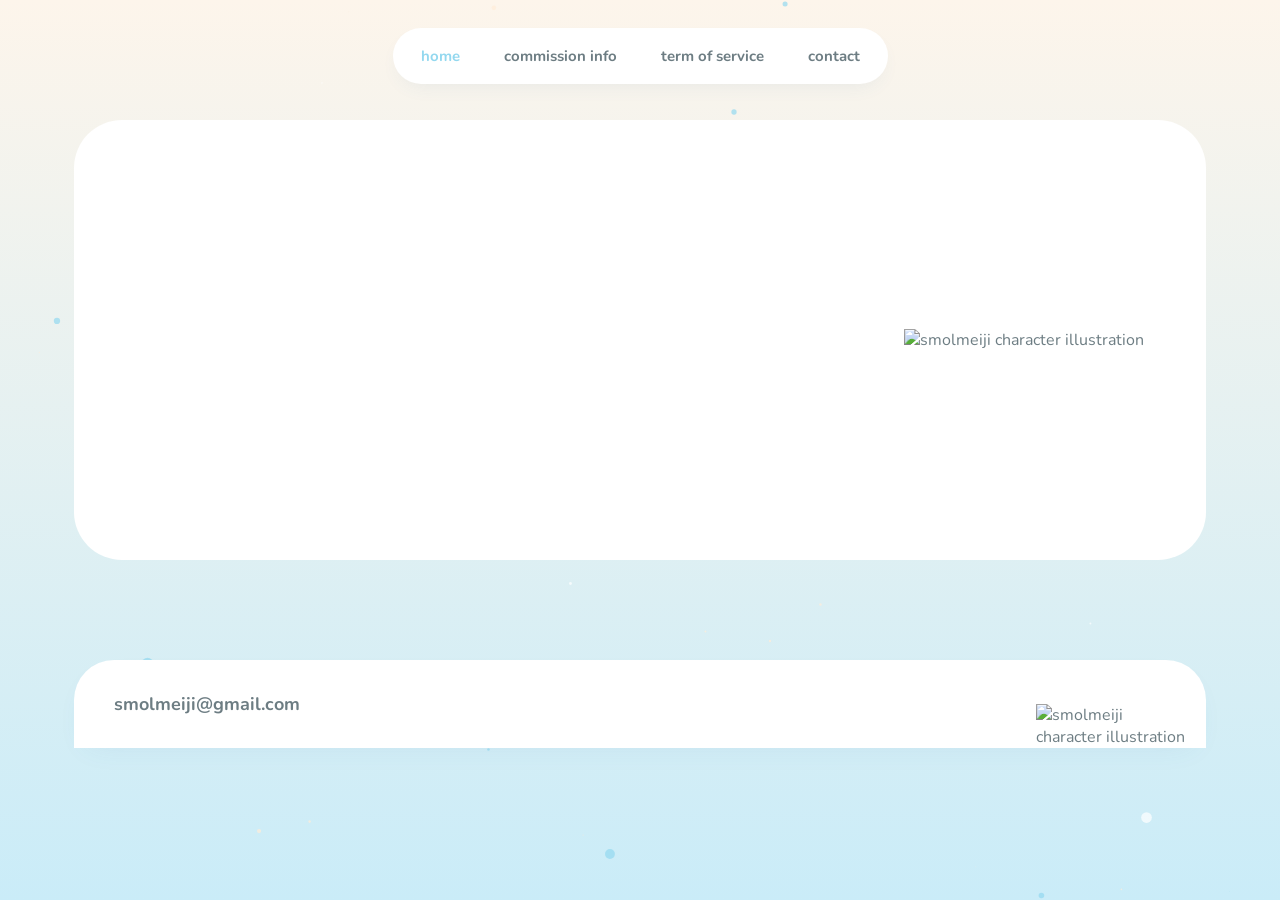
==== index.html @ ba296434 "Add files via upload" ====
<!DOCTYPE html>
<html lang="en">
<head>
<meta charset="UTF-8">
<meta name="viewport" content="width=device-width, initial-scale=1.0">
<title>smolmeiji · home</title>
<link rel="preconnect" href="https://fonts.googleapis.com">
<link rel="preconnect" href="https://fonts.gstatic.com" crossorigin>
<link href="https://fonts.googleapis.com/css2?family=Nunito:ital,wght@0,200..1000;1,200..1000&display=swap" rel="stylesheet">
<link rel="stylesheet" href="style.css">
</head>
<body data-page="home">

<div class="nav-wrap">
  <nav>
    <a class="nav-btn" data-page="home" href="index.html">home</a>
    <a class="nav-btn" data-page="commission" href="commission.html">commission info</a>
    <a class="nav-btn" data-page="tos" href="tos.html">term of service</a>
    <a class="nav-btn" data-page="contact" href="contact.html">contact</a>
  </nav>
</div>

<main>
  <div class="bento">
    <div class="card b-feature hover-lift"><img class="brand-art" src="image/smolmeiji.png" alt="smolmeiji character illustration"></div>
    </div>
  <footer class="site-footer">
    <span class="footer-email">smolmeiji@gmail.com</span>
    <img class="footer-art" src="image/smei-happy.png" alt="smolmeiji character illustration">
  </footer>
</main>

<script src="script.js"></script>
</body>
</html>
---- style.css ----
:root{
  --wood-100:#FDF5EB;
  --blue-100:#F4FCFF;
  --blue-300:#caecf8;
  --blue-500:#B7E7F6;
  --blue-600:#93D8EF;
  --ink-700:#6D7D83;
  --ink-500:#6D7D83;
  --white:#FFFFFF;
  --radius-lg:48px;
  --radius-md:24px;
  --shadow-card:0 10px 30px -14px rgba(63,120,180,0.1);
  --shadow-nav:0 8px 20px -8px rgba(63,120,180,0.1);
}

*{box-sizing:border-box;}
body{
  margin:0;
  font-family:'nunito',sans-serif;
  color:var(--ink-700);
  background:linear-gradient(180deg, var(--wood-100) 0%, var(--blue-300) 100%);
  min-height:100vh;
  width: 100%;
  max-width: 100%;
  overflow-x: hidden;
}

h1,h2,h3{font-family:'nunito', sans-serif;}
a{color:inherit;text-decoration:none;}
button{font-family:inherit;}

.nav-wrap{display:flex;justify-content:center;padding:28px 16px 0;}
nav{
  display:flex;align-items:center;gap:4px;
  background:var(--white);
  border-radius:999px;
  padding:8px;
  box-shadow:var(--shadow-nav);
  overflow-x:auto;
  scrollbar-width:none;
}
nav::-webkit-scrollbar{display:none;}
.nav-btn{
  display:inline-block;
  border:none;background:transparent;
  padding:10px 20px;border-radius:999px;
  font-weight:700;font-size:15px;
  color:var(--ink-700);cursor:pointer;
  white-space:nowrap;
}
.nav-btn.active{color:var(--blue-600);}

main{max-width:1180px;margin:0 auto;padding:36px 24px 0;}

.ribbon-row{display:flex;justify-content:center;margin:20px 0 44px;}
.ribbon{
  position:relative;
  background:linear-gradient(90deg, var(--blue-600), var(--blue-500), var(--blue-600));
  color:var(--white);
  font-size:clamp(22px,4vw,34px);
  font-weight:800;
  letter-spacing:0.5px;
  padding:16px 46px;
  border-radius:14px;
  text-transform:uppercase;
}
.ribbon::before,.ribbon::after{
  content:"";position:absolute;top:0;bottom:0;width:60px;
  background-image:url('ribbon-edge.svg');
  background-size:100% 100%;
  background-repeat:no-repeat;
  z-index: -1;
}
.ribbon::before{ left:-40px; transform: scaleX(-1); -webkit-transform: scaleX(-1); -moz-transform: scaleX(-1); -ms-transform: scaleX(-1); -o-transform: scaleX(-1); }
.ribbon::after{right:-40px;}

.card{
  background:var(--white);
  border-radius:var(--radius-lg);
  box-shadow:var(--shadow-card);
  display:flex;align-items:center;justify-content:center;
  text-align:center;
  padding:24px;
}
.card .line1{font-weight:700;font-size:19px;color:var(--ink-700);}
.card .line2{font-weight:700;font-size:19px;color:var(--ink-700);margin-top:6px;}

.hover-lift{
  transition:transform .18s ease, box-shadow .18s ease;
}
.hover-lift:hover{
  transform:translateY(-4px);
  color:var(--blue-600)
}

/* HOME */
.bento{
  display:grid;
  grid-template-columns:repeat(3,1fr);
  grid-template-rows:210px 210px;
  gap:20px;
  background-color:var(--white);
  border-radius:var(--radius-lg);
  -moz-border-radius:var(--radius-lg);
  -ms-border-radius:var(--radius-lg);
  -o-border-radius:var(--radius-lg);
  -webkit-border-radius:var(--radius-lg);
}
.b-emote{grid-column:1;grid-row:1;}
.b-illust{grid-column:2;grid-row:1;}
.b-feature{grid-column:3;grid-row:1/3;background:none;box-shadow:none;}
.b-motion{grid-column:1;grid-row:2;}
.b-inquiry{grid-column:2;grid-row:2;}
.b-about{grid-column:3;grid-row:3;}
.b-about .line1{font-size:19px;}

/* SITE FOOTER — replaces the old bottom-banner placeholder on every page */
.site-footer{
  position:relative;
  z-index:1;
  background:var(--white);
  border-radius:40px 40px 0px 0px;
  box-shadow:var(--shadow-card);
  padding:32px 40px;
  margin-top:100px;
  margin-bottom:0;
  display:flex;
  align-items:center;
  overflow:visible;
  -webkit-border-radius:40px 40px 0px 0px;
  -moz-border-radius:40px 40px 0px 0px;
  -ms-border-radius:40px 40px 0px 0px;
  -o-border-radius:40px 40px 0px 0px;
}
.footer-email{
  font-weight:700;
  font-size:18px;
  color:var(--ink-700);
}
.footer-art{
  position:absolute;
  right:20px;
  bottom:0;
  width:150px;
  height:auto;
  display:block;
}

/* TERMS OF SERVICE */
.accordion{display:flex;flex-direction:column;gap:16px;margin-bottom:20px;}
.acc-item{background:var(--white);border-radius:var(--radius-md);box-shadow:var(--shadow-card);overflow:hidden;}
.acc-head{
  width:100%;background:none;border:none;cursor:pointer;
  display:flex;align-items:center;justify-content:space-between;
  padding:20px 24px;font-weight:700;font-size:18px;color:var(--ink-700);
  font-family:'Nunito';
}
.acc-chevron{
    display:inline-block;
    width:20px;
    height:20px;
    transition:transform .25s ease;
    background-image: url(icon/mynaui_chevron-up.svg);
    background-size:contain;
    background-repeat:no-repeat;
    background-position:center;
}
.acc-item.open .acc-chevron{transform:rotate(180deg);}
.acc-body{max-height:0;overflow:hidden;transition:max-height .3s ease;background:var(--blue-100);}
.acc-body-inner{padding:4px 24px 22px;}
.acc-body ul{margin:0;padding:0;list-style:none;display:flex;flex-direction:column;gap:10px;}
.acc-body li{font-size:14px;font-weight:600;color:var(--ink-500);padding-left:20px;position:relative;line-height:1.5;}
.acc-body li::before{content:"";position:absolute;left:0;top:7px;width:7px;height:7px;border-radius:50%;background:var(--blue-500);}
.acc-body .placeholder-note{font-size:13px;font-weight:600;color:var(--ink-500);font-style:italic;opacity:0.8;}

/* CONTACT */
.contact-top{display:grid;grid-template-columns:1.4fr 1fr;gap:20px;align-items:stretch;margin-bottom:20px;}
.contact-left{display:flex;flex-direction:column;gap:20px;}
.icon-grid{display:grid;grid-template-columns:repeat(4,1fr);gap:20px;}
.icon-tile{
  background:var(--white);
  border-radius:var(--radius-md);
  aspect-ratio:1;
  display:flex;
  align-items:center;
  justify-content:center;
  box-shadow:var(--shadow-card);
  -webkit-border-radius:var(--radius-md);
  -moz-border-radius:var(--radius-md);
  -ms-border-radius:var(--radius-md);
  -o-border-radius:var(--radius-md);
  margin: 1rem;
}
.icon-tile svg{width:26px;height:26px;}
.icon-tile img{width:26px;height:26px;display:block;}
.queue-card{
  background:var(--white);
  border-radius:var(--radius-md);
  box-shadow:var(--shadow-card);
  padding:20px 26px;
  text-align:center;
  font-weight:700;
  font-size:18px;
  color:var(--ink-700);
  -webkit-border-radius:var(--radius-md);
  -moz-border-radius:var(--radius-md);
  -ms-border-radius:var(--radius-md);
  -o-border-radius:var(--radius-md);
}
.contact-portrait{height:100%;min-height:340px;}

/* COMMISSION INFO (no mockup provided — placeholder only) */
.commission-placeholder{height:420px;}

/* COMMISSION SUB-NAV — switches between package subpages */
.subnav-row{display:flex;justify-content:center;margin:0 0 28px;}
.subnav{
  display:flex;gap:6px;
  background:var(--blue-100);
  border-radius:999px;
  padding:6px;
  overflow-x:auto;
  scrollbar-width:none;
  max-width:100%;
}
.subnav::-webkit-scrollbar{display:none;}
.subnav-btn{
  padding:9px 18px;border-radius:999px;
  font-weight:700;font-size:14px;
  color:var(--ink-700);white-space:nowrap;
}
.subnav-btn.active{background:var(--blue-300);box-shadow:var(--shadow-nav);}

/* COMMISSION HUB — package menu on commission.html */
.package-menu{
  display:grid;
  grid-template-columns:repeat(4,1fr);
  gap:20px;
  margin-bottom:20px;
}
.package-menu-item{
  height:220px;
}
.menu-price{
  margin-top:8px;font-size:14px;font-weight:700;color:var(--blue-700);
}

@media (max-width:640px){
  .package-menu{grid-template-columns:1fr;}
}

/* COMMISSION PACKAGE */
.commission-package{
  display:flex;
  flex-direction: column;
  gap:20px;
  align-items:stretch;
}
.package-image{min-height:460px;min-width: 330px;}
.package-info{
  flex-direction:column;
  align-items:stretch;
  text-align:left;
  padding:28px 32px;
  gap:22px;
  display:flex;
}
.package-head{display:flex;align-items:baseline;justify-content:space-between;flex-wrap:wrap;gap:10px;}
.package-head h3{margin:0;font-size:24px;color:var(--ink-700);}
.package-price{font-size:16px;color:var(--ink-500);font-weight:600;}
.price-value{color:var(--blue-600);font-weight:800;font-size:19px;font-family:'Nunito';}
 
.usage-group{
  display:flex;flex-wrap:wrap;gap:22px;
  background:var(--blue-100);
  border-radius:var(--radius-md);
  padding:16px 20px;
}
.usage-option{
  display:flex;align-items:center;gap:10px;
  background:none;border:none;cursor:pointer;
  font-family:'Nunito';font-weight:700;font-size:16px;
  color:var(--ink-700);padding:0;
}
.checkbox-icon{
  width:22px;height:22px;flex:none;
  background-image:url('icon/akar-icons_check-box-fill-1.svg');
  background-size:contain;background-repeat:no-repeat;
}
.usage-option.checked .checkbox-icon{
  background-image:url('icon/akar-icons_check-box-fill.svg');
}
 
.package-terms{margin:0;padding:0;list-style:none;display:flex;flex-direction:column;gap:12px;}
.package-terms li{
  font-size:14px;font-weight:600;color:var(--ink-500);line-height:1.6;
  padding-left:20px;position:relative;
}
.package-terms li::before{
  content:"";
  position:absolute;
  left:0;
  top:8px;
  width:6px;
  height:6px;
  border-radius:50%;
  background:var(--blue-500);
}
 
/* CAROUSEL */
.carousel-row{
  display:flex;align-items:center;gap:14px;
  margin-top:28px;
}
.carousel-btn{
  flex:none;width:50px;height:50px;border-radius:50%;
  border:none;background:none;padding:0;cursor:pointer;
  box-shadow:var(--shadow-card);border-radius:50%;
}
.carousel-btn img{width:100%;height:100%;display:block;}
.carousel-btn.right img{transform:scaleX(-1);}
.carousel-track{
  flex:1;display:flex;gap:20px;overflow-x:auto;
  scroll-snap-type:x mandatory;scrollbar-width:none;
}
.carousel-track::-webkit-scrollbar{display:none;}
.carousel-item{
  flex:1 0 calc(25% - 15px);min-width:160px;aspect-ratio:1;
  background:var(--white);border-radius:var(--radius-lg);
  box-shadow:var(--shadow-card);
  display:flex;align-items:center;justify-content:center;
  font-weight:700;font-size:19px;color:var(--ink-700);
  scroll-snap-align:start;
  overflow:hidden;
  position:relative;
  text-decoration:none;
}
.carousel-thumb{
  width:100%;
  height:100%;
  object-fit:cover;
  display:block;
}
.carousel-overlay{
  position:absolute;
  inset:0;
  background:rgba(20,30,40,0.1);
  transition:background .2s ease;
  pointer-events:none;
}
.carousel-item:hover .carousel-overlay{background:rgba(20,30,40,0.2);}
.carousel-play{
  position:absolute;
  top:50%;left:50%;
  transform:translate(-50%,-50%);
  width:56px;height:56px;
  border-radius:50%;
  background:var(--white);  
  display:flex;align-items:center;justify-content:center;
  box-shadow:var(--shadow-card);
  transition:transform .2s ease;
  pointer-events:none;
}
.carousel-item:hover .carousel-play{transform:translate(-50%,-50%) scale(1.08);}
.carousel-play svg{width:20px;height:20px;margin-left:3px;color:var(--blue-700);}
.carousel-item img{
  width:100%;
  height:100%;
  object-fit:cover;
  display:block;
}
.carousel-item video{
  width:100%;
  height:100%;
  object-fit:cover;
  display:block;
}
.carousel-item iframe{
  width:100%;
  height:100%;
  border:none;
  display:block;
}

@media (max-width:860px){
  .bento{grid-template-columns:repeat(2,1fr);grid-template-rows:180px 180px 90px 220px;}
  .b-emote{grid-column:1;grid-row:1;}
  .b-illust{grid-column:2;grid-row:1;}
  .b-feature{grid-column:1/3;grid-row:2;}
  .b-motion{grid-column:1;grid-row:3;}
  .b-inquiry{grid-column:2;grid-row:3;}
  .b-about{grid-column:1/3;grid-row:4;height:auto;}
  .contact-top{grid-template-columns:1fr;}
  .contact-portrait{min-height:200px;}
  .icon-grid{grid-template-columns:repeat(4,1fr);}
}

@media (max-width:860px){
  .bento{grid-template-columns:repeat(2,1fr);grid-template-rows:180px 180px 90px 220px;}
  .b-emote{grid-column:1;grid-row:1;}
  .b-illust{grid-column:2;grid-row:1;}
  .b-feature{grid-column:1/3;grid-row:2;}
  .b-motion{grid-column:1;grid-row:3;}
  .b-inquiry{grid-column:2;grid-row:3;}
  .b-about{grid-column:1/3;grid-row:4;height:auto;}
  .contact-top{grid-template-columns:1fr;}
  .contact-portrait{min-height:200px;}
  .icon-grid{grid-template-columns:repeat(4,1fr);}
}
 
.mobile-nav{display:none;}
.mobile-nav-bar{
  width:100%;
  display:flex;align-items:center;justify-content:space-between;
  background:var(--white);
  border:none;
  border-radius:999px;
  padding:16px 24px;
  box-shadow:var(--shadow-nav);
  cursor:pointer;
}
.mobile-nav-current{font-family:'Nunito';font-weight:700;font-size:22px;color:var(--ink-700);}
.mobile-chevron{width:20px;height:20px;color:var(--blue-500);display:flex;transition:transform .25s ease;flex:none;}
.mobile-nav.open .mobile-chevron{transform:rotate(180deg);}
 
.mobile-nav-dropdown{
  margin-top:10px;
  background:var(--white);
  border-radius:20px;
  box-shadow:var(--shadow-nav);
  overflow:hidden;
  max-height:0;
  transition:max-height .3s ease;
}
.mobile-nav.open .mobile-nav-dropdown{max-height:320px;}
.mobile-nav-dropdown a{
  display:block;
  padding:14px 24px;
  font-weight:700;font-size:16px;
  color:var(--ink-700);
  border-top:1px solid var(--blue-100);
}
.mobile-nav-dropdown a:first-child{border-top:none;}
.mobile-nav-dropdown a.active{color:var(--blue-600);}
 
@media (max-width:640px){
  .nav-wrap{display:none;}
  .mobile-nav{
    display:block;
    position:fixed;
    top:16px;left:16px;right:16px;
    z-index:2;
  }
  main{padding-top:96px;}
  .commission-package{
  flex-direction: column;
  }

  .icon-tile{
    margin: 0.5rem;
}}

/* BRAND ART — real illustration used in place of "smolmeiji" placeholder cards */
.brand-card{padding:16px;}
.brand-art{
  max-width:100%;
  max-height:100%;
  object-fit:contain;
  display:block;
}
.card--fill{padding:0;overflow:hidden;}
.card--fill .brand-art{
  width:100%;
  height:100%;
  object-fit:cover;
  border-radius:inherit;
}

.ball {
  position: absolute;
  border-radius: 100%;
  opacity: 0.7;
  z-index: -2;
}
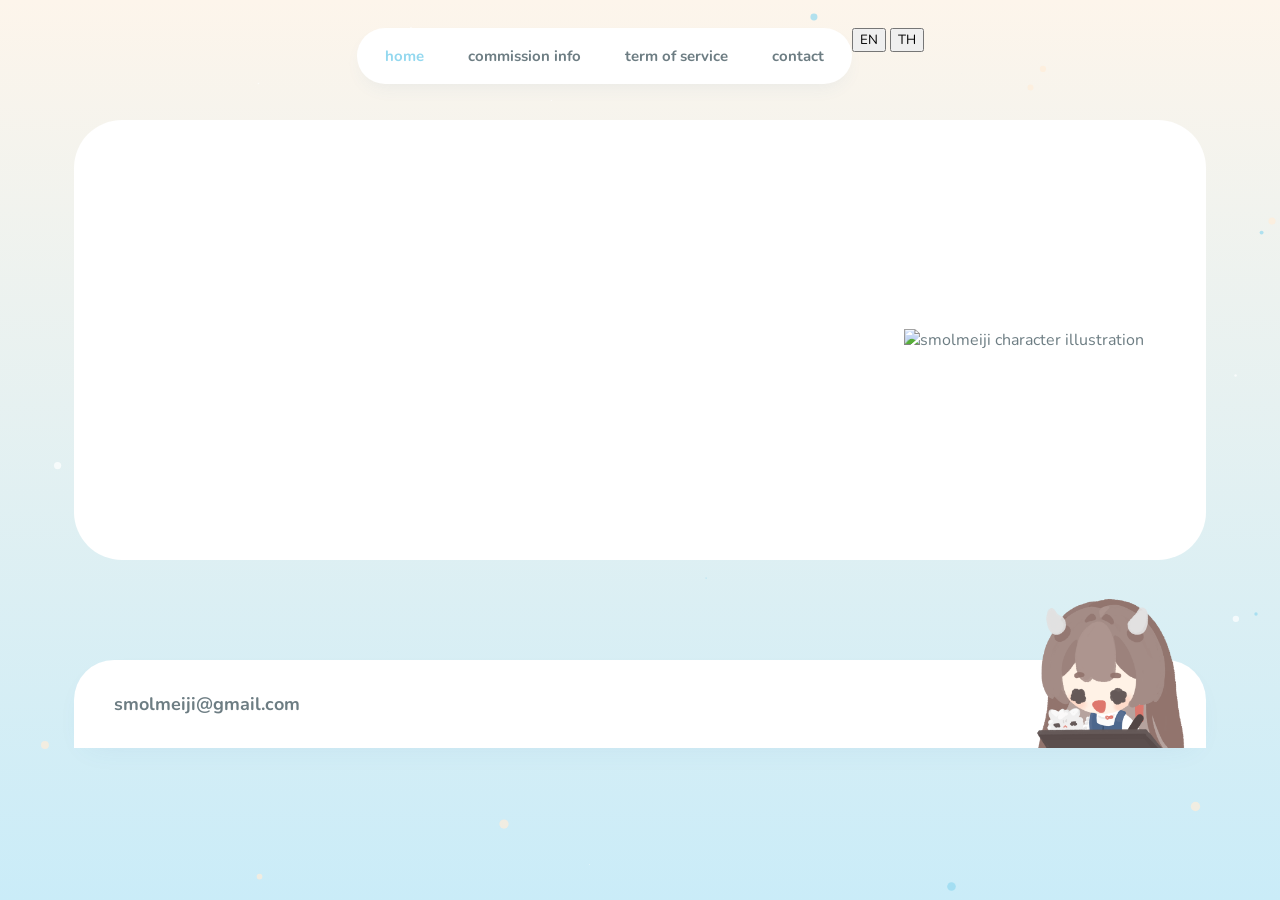
==== commit f860e73f: "Update navigation links with internationalization attributes" ====
--- a/index.html
+++ b/index.html
@@ -3,21 +3,25 @@
 <head>
 <meta charset="UTF-8">
 <meta name="viewport" content="width=device-width, initial-scale=1.0">
-<title>smolmeiji · home</title>
+<title>smolmeiji · icon profile</title>
 <link rel="preconnect" href="https://fonts.googleapis.com">
 <link rel="preconnect" href="https://fonts.gstatic.com" crossorigin>
-<link href="https://fonts.googleapis.com/css2?family=Nunito:ital,wght@0,200..1000;1,200..1000&display=swap" rel="stylesheet">
+<link href="https://fonts.googleapis.com/css2?family=Noto+Sans+Thai:wght@100..900&family=Nunito:ital,wght@0,200..1000;1,200..1000&display=swap" rel="stylesheet">
 <link rel="stylesheet" href="style.css">
 </head>
 <body data-page="home">
 
 <div class="nav-wrap">
   <nav>
-    <a class="nav-btn" data-page="home" href="index.html">home</a>
-    <a class="nav-btn" data-page="commission" href="commission.html">commission info</a>
-    <a class="nav-btn" data-page="tos" href="tos.html">term of service</a>
-    <a class="nav-btn" data-page="contact" href="contact.html">contact</a>
+    <a class="nav-btn" data-page="home" href="index.html" data-i18n="nav.home">home</a>
+<a class="nav-btn" data-page="commission" href="commission.html" data-i18n="nav.commission">commission info</a>
+<a class="nav-btn" data-page="tos" href="tos.html" data-i18n="nav.tos">term of service</a>
+<a class="nav-btn" data-page="contact" href="contact.html" data-i18n="nav.contact">contact</a>
   </nav>
+<div class="lang-switch" role="group" aria-label="Language">
+  <button type="button" class="lang-btn" data-lang="en">EN</button>
+  <button type="button" class="lang-btn" data-lang="th">TH</button>
+</div>
 </div>
 
 <main>
@@ -30,6 +34,7 @@
   </footer>
 </main>
 
+<script src="translations.js"></script>
 <script src="script.js"></script>
 </body>
-</html>+</html>
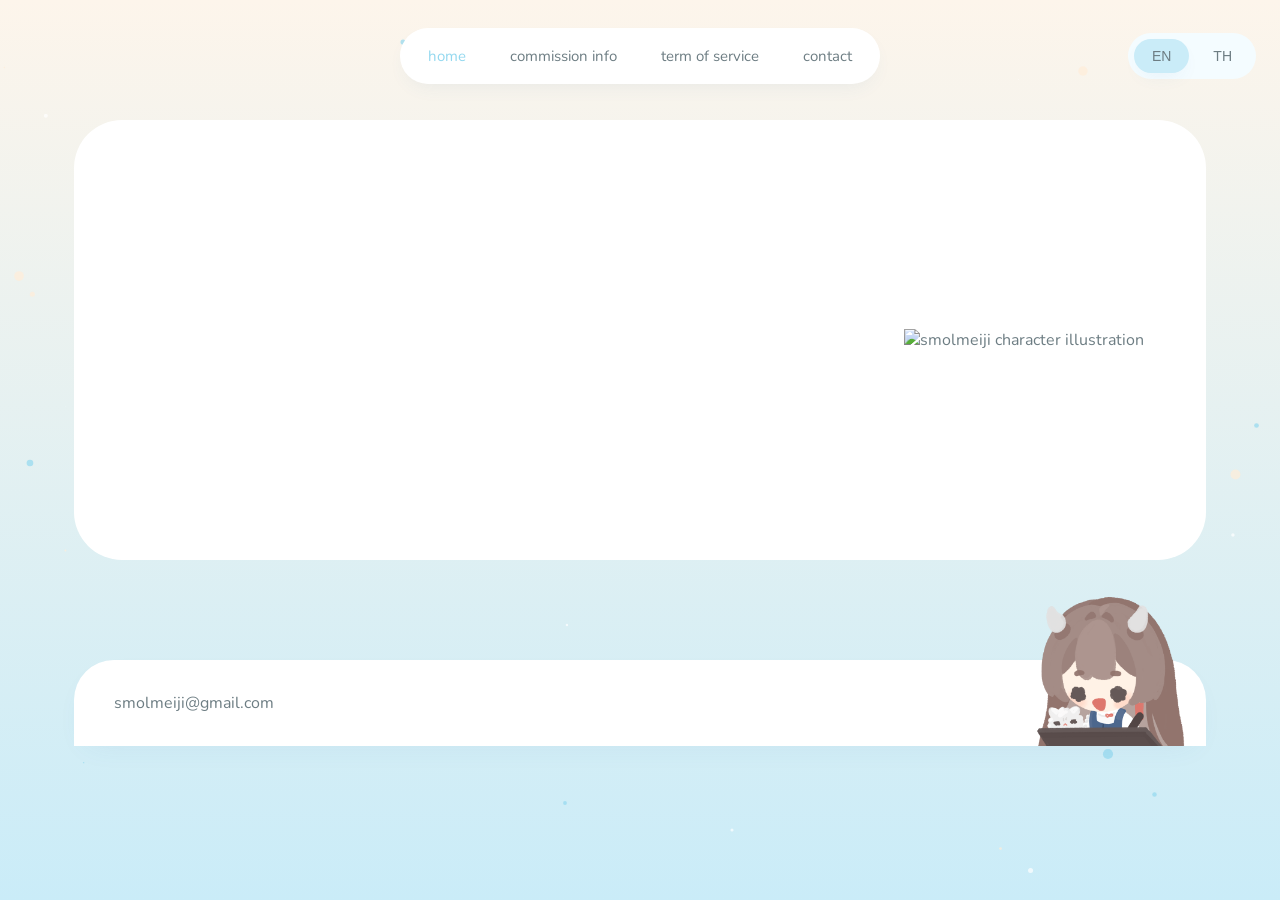
==== commit b1a88adc: "Add favicon link to index.html" ====
--- a/index.html
+++ b/index.html
@@ -3,6 +3,7 @@
 <head>
 <meta charset="UTF-8">
 <meta name="viewport" content="width=device-width, initial-scale=1.0">
+<link rel="icon" type="image/png" href="image/smei-happy.png"/>
 <title>smolmeiji · icon profile</title>
 <link rel="preconnect" href="https://fonts.googleapis.com">
 <link rel="preconnect" href="https://fonts.gstatic.com" crossorigin>
--- a/style.css
+++ b/style.css
@@ -13,23 +13,33 @@
   --shadow-nav:0 8px 20px -8px rgba(63,120,180,0.1);
 }
 
+html[lang="en"] body {
+  font-family: "Nunito", sans-serif;
+}
+
+html[lang="th"] body {
+  font-family: "Noto Sans Thai", sans-serif;
+}
+
 *{box-sizing:border-box;}
 body{
   margin:0;
-  font-family:'nunito',sans-serif;
   color:var(--ink-700);
   background:linear-gradient(180deg, var(--wood-100) 0%, var(--blue-300) 100%);
   min-height:100vh;
   width: 100%;
   max-width: 100%;
   overflow-x: hidden;
-}
-
-h1,h2,h3{font-family:'nunito', sans-serif;}
+  animation:pageIn 1.5s ease both;
+}
+
+body.leaving{opacity:0;transition:opacity .25s ease;}
+
+@keyframes pageIn{from{opacity:0;}to{opacity:1;}}
+
 a{color:inherit;text-decoration:none;}
-button{font-family:inherit;}
-
-.nav-wrap{display:flex;justify-content:center;padding:28px 16px 0;}
+
+.nav-wrap{display:flex;justify-content:center;padding:28px 16px 0;  gap: 16px;}
 nav{
   display:flex;align-items:center;gap:4px;
   background:var(--white);
@@ -44,11 +54,46 @@
   display:inline-block;
   border:none;background:transparent;
   padding:10px 20px;border-radius:999px;
-  font-weight:700;font-size:15px;
+  font-weight:400;font-size:15px;
   color:var(--ink-700);cursor:pointer;
   white-space:nowrap;
 }
 .nav-btn.active{color:var(--blue-600);}
+
+.lang-switch{
+  display:flex;gap:6px;align-self:center;
+  background:var(--blue-100);
+  border-radius:999px;
+  padding:6px;
+}
+.lang-btn{
+  border:none;background:transparent;cursor:pointer;
+  padding:9px 18px;border-radius:999px;
+  font-weight:400;font-size:14px;
+  color:var(--ink-700);
+}
+.lang-btn.active{background:var(--blue-300);box-shadow:var(--shadow-nav);}
+
+/* desktop: nav centered, language switch pinned to the right */
+.nav-wrap{
+  display:grid;
+  grid-template-columns:1fr auto 1fr;
+  align-items:center;
+  gap:16px;
+}
+.nav-wrap nav{grid-column:2;}
+.nav-wrap .lang-switch{
+  grid-column:3;
+  justify-self:end;
+  margin-right:8px;
+}
+
+/* narrow screens that still show the desktop nav: not enough side room,
+   so fall back to the old centered layout */
+@media (max-width:900px){
+  .nav-wrap{display:flex;justify-content:center;}
+  .nav-wrap .lang-switch{margin-right:0;}
+}
 
 main{max-width:1180px;margin:0 auto;padding:36px 24px 0;}
 
@@ -58,7 +103,7 @@
   background:linear-gradient(90deg, var(--blue-600), var(--blue-500), var(--blue-600));
   color:var(--white);
   font-size:clamp(22px,4vw,34px);
-  font-weight:800;
+  font-weight:600;
   letter-spacing:0.5px;
   padding:16px 46px;
   border-radius:14px;
@@ -82,8 +127,8 @@
   text-align:center;
   padding:24px;
 }
-.card .line1{font-weight:700;font-size:19px;color:var(--ink-700);}
-.card .line2{font-weight:700;font-size:19px;color:var(--ink-700);margin-top:6px;}
+.card .line1{font-weight:600;font-size:19px;color:var(--ink-700);}
+.card .line2{font-weight:600;font-size:19px;color:var(--ink-700);margin-top:6px;}
 
 .hover-lift{
   transition:transform .18s ease, box-shadow .18s ease;
@@ -133,8 +178,8 @@
   -o-border-radius:40px 40px 0px 0px;
 }
 .footer-email{
-  font-weight:700;
-  font-size:18px;
+  font-weight:400;
+  font-size:16px;
   color:var(--ink-700);
 }
 .footer-art{
@@ -150,10 +195,9 @@
 .accordion{display:flex;flex-direction:column;gap:16px;margin-bottom:20px;}
 .acc-item{background:var(--white);border-radius:var(--radius-md);box-shadow:var(--shadow-card);overflow:hidden;}
 .acc-head{
-  width:100%;background:none;border:none;cursor:pointer;
+  font-family: inherit; width:100%;background:none;border:none;cursor:pointer;
   display:flex;align-items:center;justify-content:space-between;
-  padding:20px 24px;font-weight:700;font-size:18px;color:var(--ink-700);
-  font-family:'Nunito';
+  padding:20px 24px;font-weight:600;font-size:18px;color:var(--ink-700);
 }
 .acc-chevron{
     display:inline-block;
@@ -169,9 +213,9 @@
 .acc-body{max-height:0;overflow:hidden;transition:max-height .3s ease;background:var(--blue-100);}
 .acc-body-inner{padding:4px 24px 22px;}
 .acc-body ul{margin:0;padding:0;list-style:none;display:flex;flex-direction:column;gap:10px;}
-.acc-body li{font-size:14px;font-weight:600;color:var(--ink-500);padding-left:20px;position:relative;line-height:1.5;}
+.acc-body li{font-size:14px;font-weight:500;color:var(--ink-500);padding-left:20px;position:relative;line-height:1.5;}
 .acc-body li::before{content:"";position:absolute;left:0;top:7px;width:7px;height:7px;border-radius:50%;background:var(--blue-500);}
-.acc-body .placeholder-note{font-size:13px;font-weight:600;color:var(--ink-500);font-style:italic;opacity:0.8;}
+.acc-body .placeholder-note{font-size:13px;font-weight:500;color:var(--ink-500);font-style:italic;opacity:0.8;}
 
 /* CONTACT */
 .contact-top{display:grid;grid-template-columns:1.4fr 1fr;gap:20px;align-items:stretch;margin-bottom:20px;}
@@ -199,7 +243,7 @@
   box-shadow:var(--shadow-card);
   padding:20px 26px;
   text-align:center;
-  font-weight:700;
+  font-weight:600;
   font-size:18px;
   color:var(--ink-700);
   -webkit-border-radius:var(--radius-md);
@@ -226,7 +270,7 @@
 .subnav::-webkit-scrollbar{display:none;}
 .subnav-btn{
   padding:9px 18px;border-radius:999px;
-  font-weight:700;font-size:14px;
+  font-weight:600;font-size:14px;
   color:var(--ink-700);white-space:nowrap;
 }
 .subnav-btn.active{background:var(--blue-300);box-shadow:var(--shadow-nav);}
@@ -242,7 +286,7 @@
   height:220px;
 }
 .menu-price{
-  margin-top:8px;font-size:14px;font-weight:700;color:var(--blue-700);
+  margin-top:8px;font-size:14px;font-weight:600;color:var(--blue-700);
 }
 
 @media (max-width:640px){
@@ -252,7 +296,7 @@
 /* COMMISSION PACKAGE */
 .commission-package{
   display:flex;
-  flex-direction: column;
+  flex-direction: row;
   gap:20px;
   align-items:stretch;
 }
@@ -264,11 +308,12 @@
   padding:28px 32px;
   gap:22px;
   display:flex;
+  width: stretch;
 }
 .package-head{display:flex;align-items:baseline;justify-content:space-between;flex-wrap:wrap;gap:10px;}
-.package-head h3{margin:0;font-size:24px;color:var(--ink-700);}
-.package-price{font-size:16px;color:var(--ink-500);font-weight:600;}
-.price-value{color:var(--blue-600);font-weight:800;font-size:19px;font-family:'Nunito';}
+.package-head h3{font-weight:500;font-size:24px;color:var(--ink-700);}
+.package-price{font-size:16px;color:var(--ink-500);font-weight:500;}
+.price-value{color:var(--blue-600);font-weight:700;font-size:19px;}
  
 .usage-group{
   display:flex;flex-wrap:wrap;gap:22px;
@@ -279,7 +324,7 @@
 .usage-option{
   display:flex;align-items:center;gap:10px;
   background:none;border:none;cursor:pointer;
-  font-family:'Nunito';font-weight:700;font-size:16px;
+  font-family: inherit;font-weight:600;font-size:16px;
   color:var(--ink-700);padding:0;
 }
 .checkbox-icon{
@@ -293,7 +338,7 @@
  
 .package-terms{margin:0;padding:0;list-style:none;display:flex;flex-direction:column;gap:12px;}
 .package-terms li{
-  font-size:14px;font-weight:600;color:var(--ink-500);line-height:1.6;
+  font-size:14px;font-weight:500;color:var(--ink-500);line-height:1.6;
   padding-left:20px;position:relative;
 }
 .package-terms li::before{
@@ -329,7 +374,7 @@
   background:var(--white);border-radius:var(--radius-lg);
   box-shadow:var(--shadow-card);
   display:flex;align-items:center;justify-content:center;
-  font-weight:700;font-size:19px;color:var(--ink-700);
+  font-weight:600;font-size:19px;color:var(--ink-700);
   scroll-snap-align:start;
   overflow:hidden;
   position:relative;
@@ -419,7 +464,7 @@
   box-shadow:var(--shadow-nav);
   cursor:pointer;
 }
-.mobile-nav-current{font-family:'Nunito';font-weight:700;font-size:22px;color:var(--ink-700);}
+.mobile-nav-current{font-family:'noto sans thai';font-weight:500;font-size:20px;color:var(--ink-700);}
 .mobile-chevron{width:20px;height:20px;color:var(--blue-500);display:flex;transition:transform .25s ease;flex:none;}
 .mobile-nav.open .mobile-chevron{transform:rotate(180deg);}
  
@@ -436,7 +481,7 @@
 .mobile-nav-dropdown a{
   display:block;
   padding:14px 24px;
-  font-weight:700;font-size:16px;
+  font-weight:600;font-size:16px;
   color:var(--ink-700);
   border-top:1px solid var(--blue-100);
 }
@@ -451,6 +496,8 @@
     top:16px;left:16px;right:16px;
     z-index:2;
   }
+    .mobile-nav-dropdown .lang-switch{margin:12px 16px;justify-content:center;}
+
   main{padding-top:96px;}
   .commission-package{
   flex-direction: column;
@@ -476,9 +523,45 @@
   border-radius:inherit;
 }
 
+/* LIGHTBOX */
+.lightbox{
+  position:fixed;inset:0;z-index:100;
+  display:flex;align-items:center;justify-content:center;
+  padding:24px;
+  background:rgba(109,125,131,0.55);
+  backdrop-filter:blur(6px);
+  -webkit-backdrop-filter:blur(6px);
+  opacity:0;pointer-events:none;
+  transition:opacity .25s ease;
+}
+.lightbox.open{opacity:1;pointer-events:auto;}
+.lightbox-img{
+  max-width:100%;max-height:100%;
+  border-radius:var(--radius-md);
+  box-shadow:var(--shadow-card);
+  transform:scale(.96);
+  transition:transform .25s ease;
+}
+.lightbox.open .lightbox-img{transform:scale(1);}
+.lightbox-close{
+  position:absolute;top:16px;right:16px;
+  width:44px;height:44px;border-radius:50%;
+  border:none;background:var(--white);
+  color:var(--ink-700);font-size:26px;line-height:1;
+  cursor:pointer;box-shadow:var(--shadow-nav);
+}
+
 .ball {
   position: absolute;
   border-radius: 100%;
   opacity: 0.7;
   z-index: -2;
-}+}
+
+/* ===== fix horizontal overflow ===== */
+
+/* safety net */
+html,body{max-width:100%;overflow-x:hidden;}
+
+/* 1. balls: fixed = ไม่ขยายความกว้างของหน้า */
+.ball{position:fixed;pointer-events:none;}
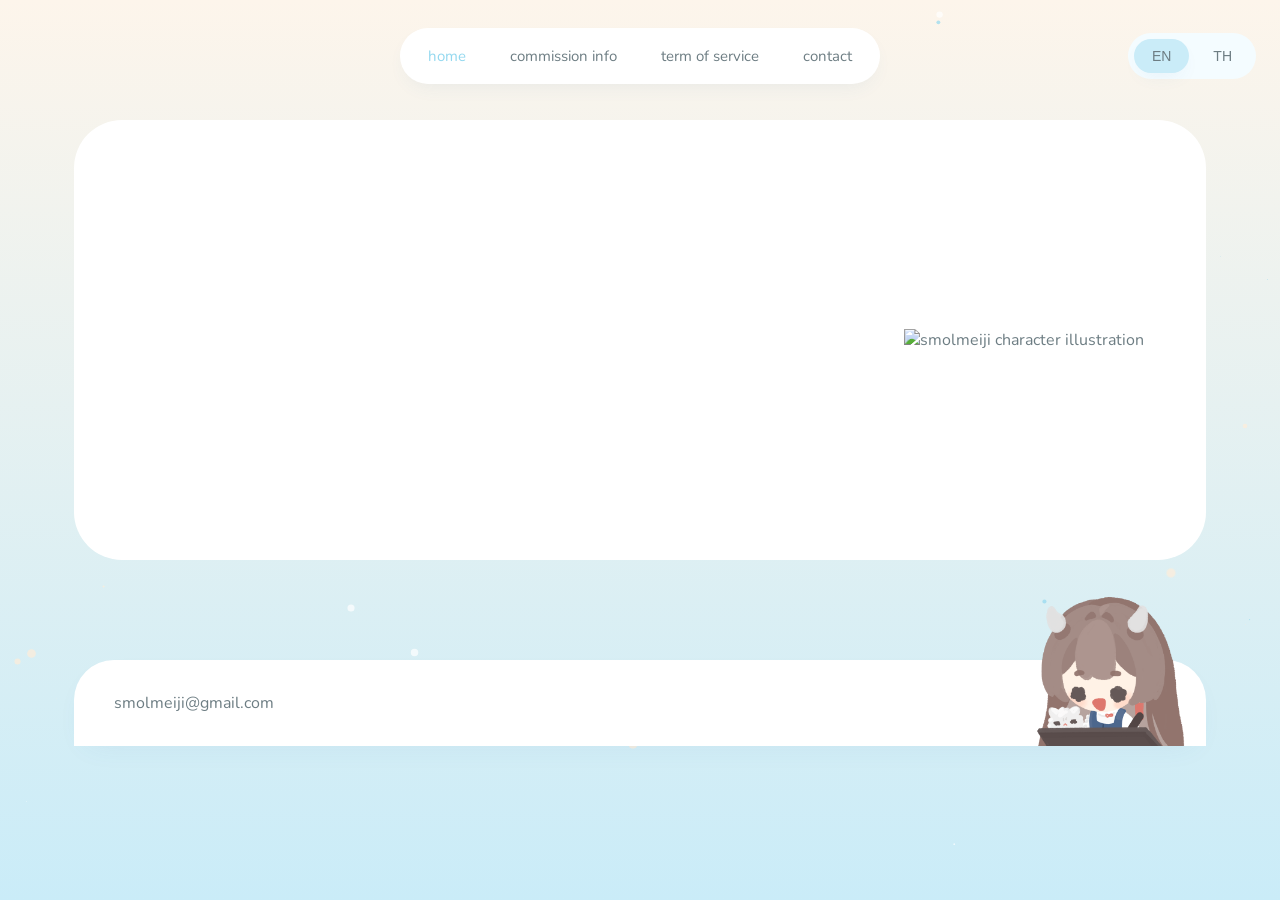
==== commit c9d03868: "Change page title from 'icon profile' to 'home'" ====
--- a/index.html
+++ b/index.html
@@ -4,7 +4,7 @@
 <meta charset="UTF-8">
 <meta name="viewport" content="width=device-width, initial-scale=1.0">
 <link rel="icon" type="image/png" href="image/smei-happy.png"/>
-<title>smolmeiji · icon profile</title>
+<title>smolmeiji · home</title>
 <link rel="preconnect" href="https://fonts.googleapis.com">
 <link rel="preconnect" href="https://fonts.gstatic.com" crossorigin>
 <link href="https://fonts.googleapis.com/css2?family=Noto+Sans+Thai:wght@100..900&family=Nunito:ital,wght@0,200..1000;1,200..1000&display=swap" rel="stylesheet">
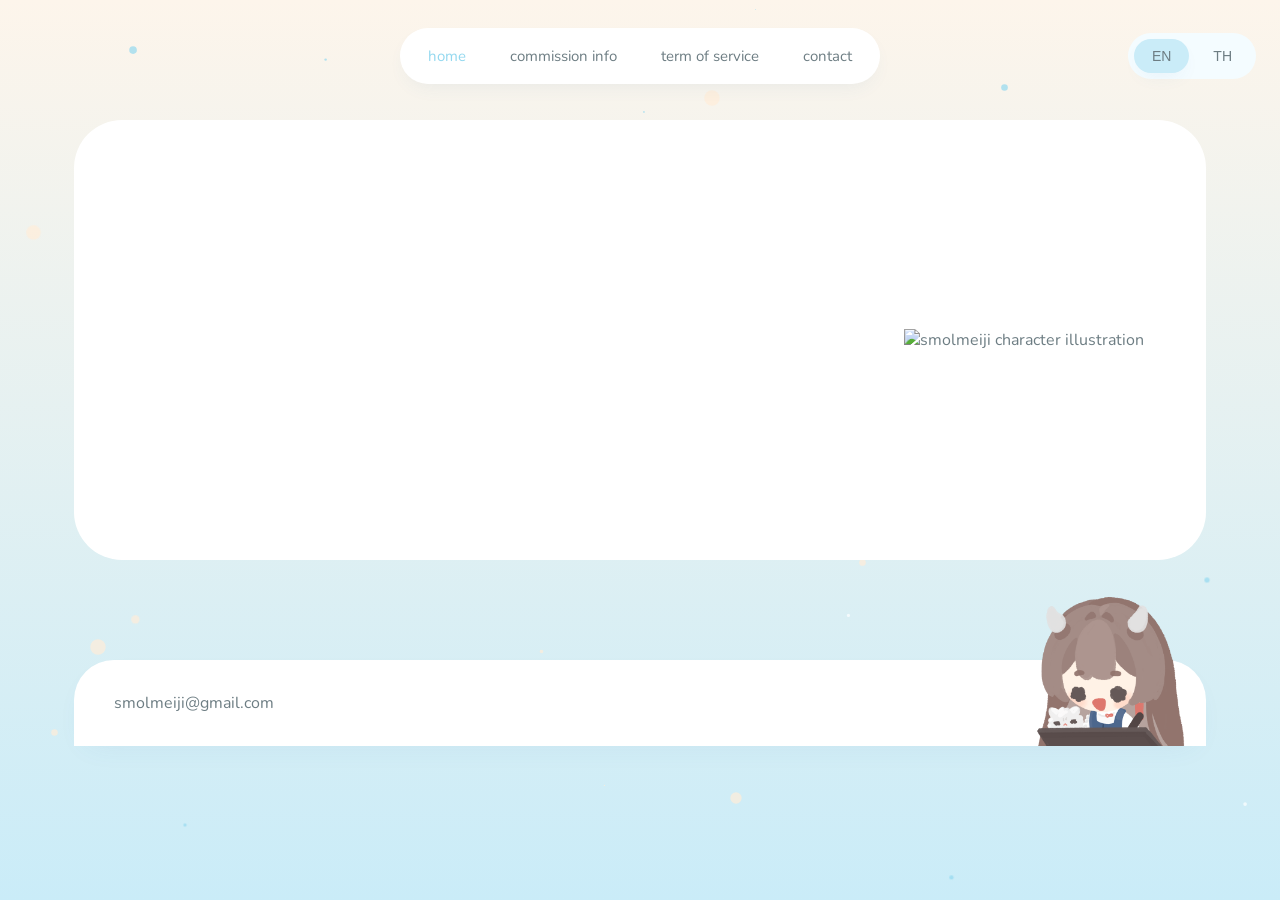
==== commit d755e843: "Add files via upload" ====
--- a/index.html
+++ b/index.html
@@ -11,6 +11,7 @@
 <link rel="stylesheet" href="style.css">
 </head>
 <body data-page="home">
+  
 
 <div class="nav-wrap">
   <nav>
@@ -38,4 +39,4 @@
 <script src="translations.js"></script>
 <script src="script.js"></script>
 </body>
-</html>
+</html>
--- a/style.css
+++ b/style.css
@@ -351,6 +351,25 @@
   border-radius:50%;
   background:var(--blue-500);
 }
+
+.my-btn {
+  display: inline-block;
+  background: var(--blue-600);
+  color: #FFFFFF;
+  font-family: inherit;
+  font-weight: 600;
+  font-size: 16px;
+  padding: 12px 28px;
+  border-radius: 999px;
+  text-decoration: none;
+  box-shadow: 0 8px 20px -8px rgba(63, 120, 180, 0.25);
+  transition: transform 0.18s ease;
+  width: fit-content;
+}
+
+.my-btn:hover {
+  transform: translateY(-3px);
+}
  
 /* CAROUSEL */
 .carousel-row{
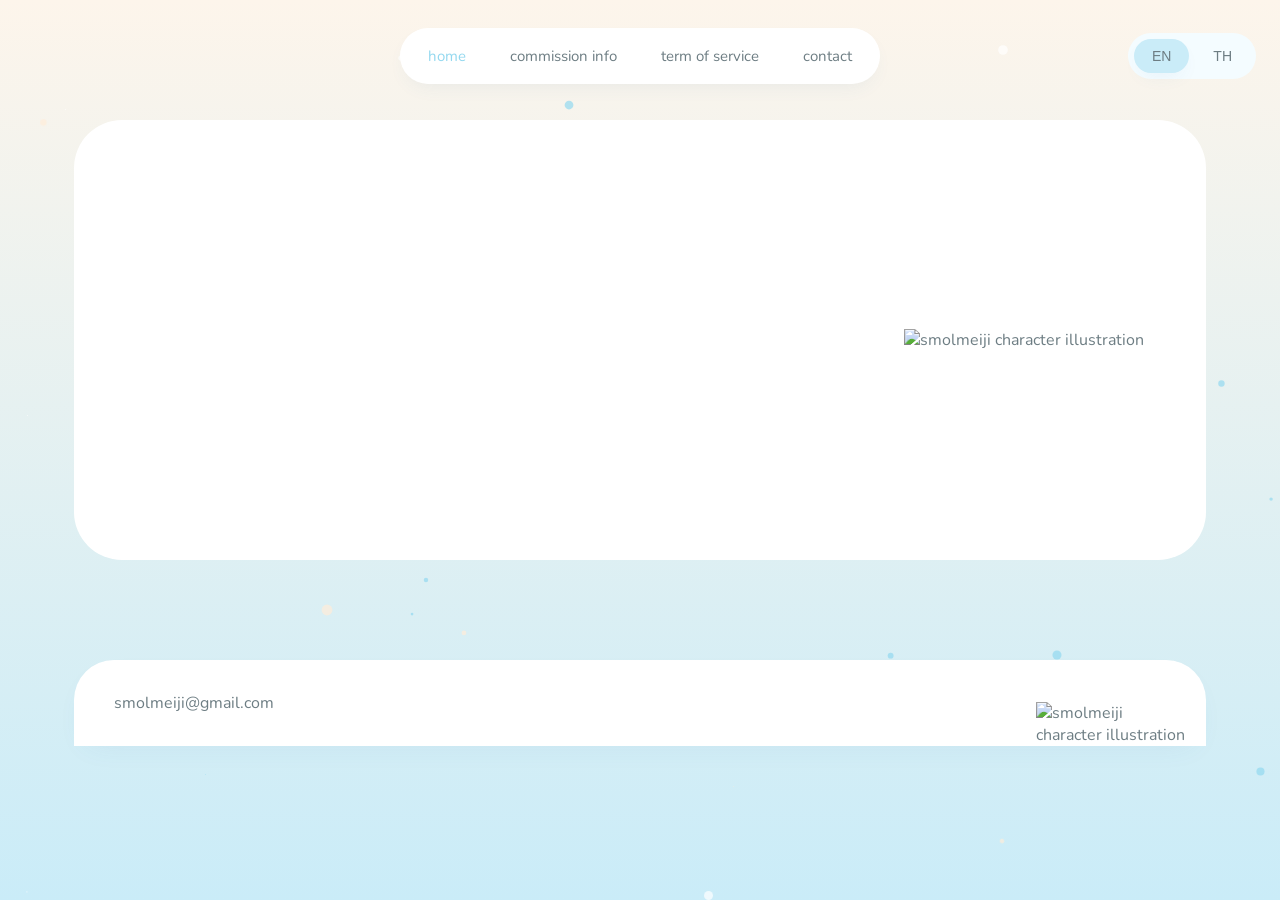
==== commit 7530e3fc: "Update footer image to new portrait GIF" ====
--- a/index.html
+++ b/index.html
@@ -32,11 +32,11 @@
     </div>
   <footer class="site-footer">
     <span class="footer-email">smolmeiji@gmail.com</span>
-    <img class="footer-art" src="image/smei-happy.png" alt="smolmeiji character illustration">
+    <img class="footer-art" src="image/smei-portraits.gif" alt="smolmeiji character illustration">
   </footer>
 </main>
 
 <script src="translations.js"></script>
 <script src="script.js"></script>
 </body>
-</html>+</html>
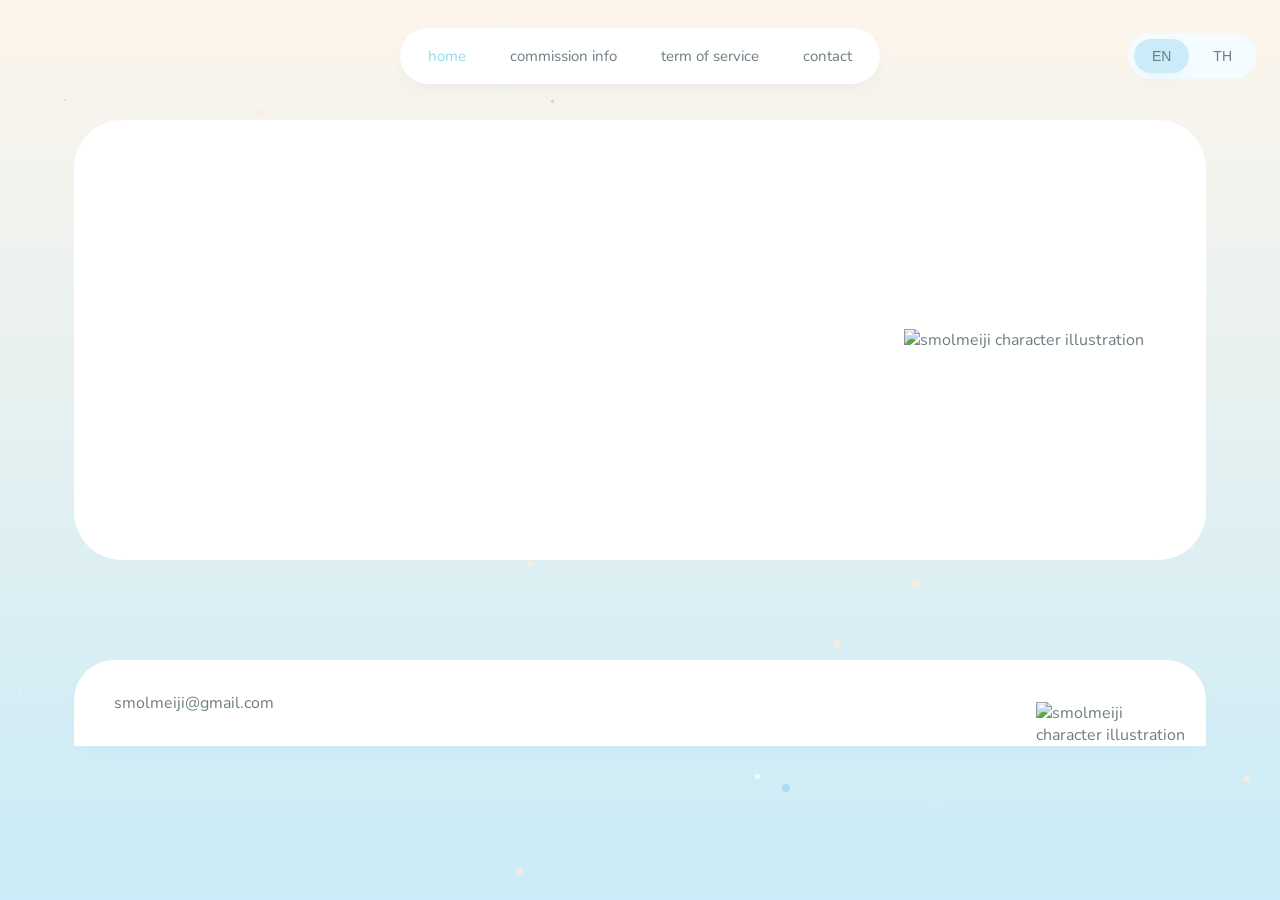
==== commit e3c978fc: "Add files via upload" ====
--- a/index.html
+++ b/index.html
@@ -39,4 +39,4 @@
 <script src="translations.js"></script>
 <script src="script.js"></script>
 </body>
-</html>
+</html>
